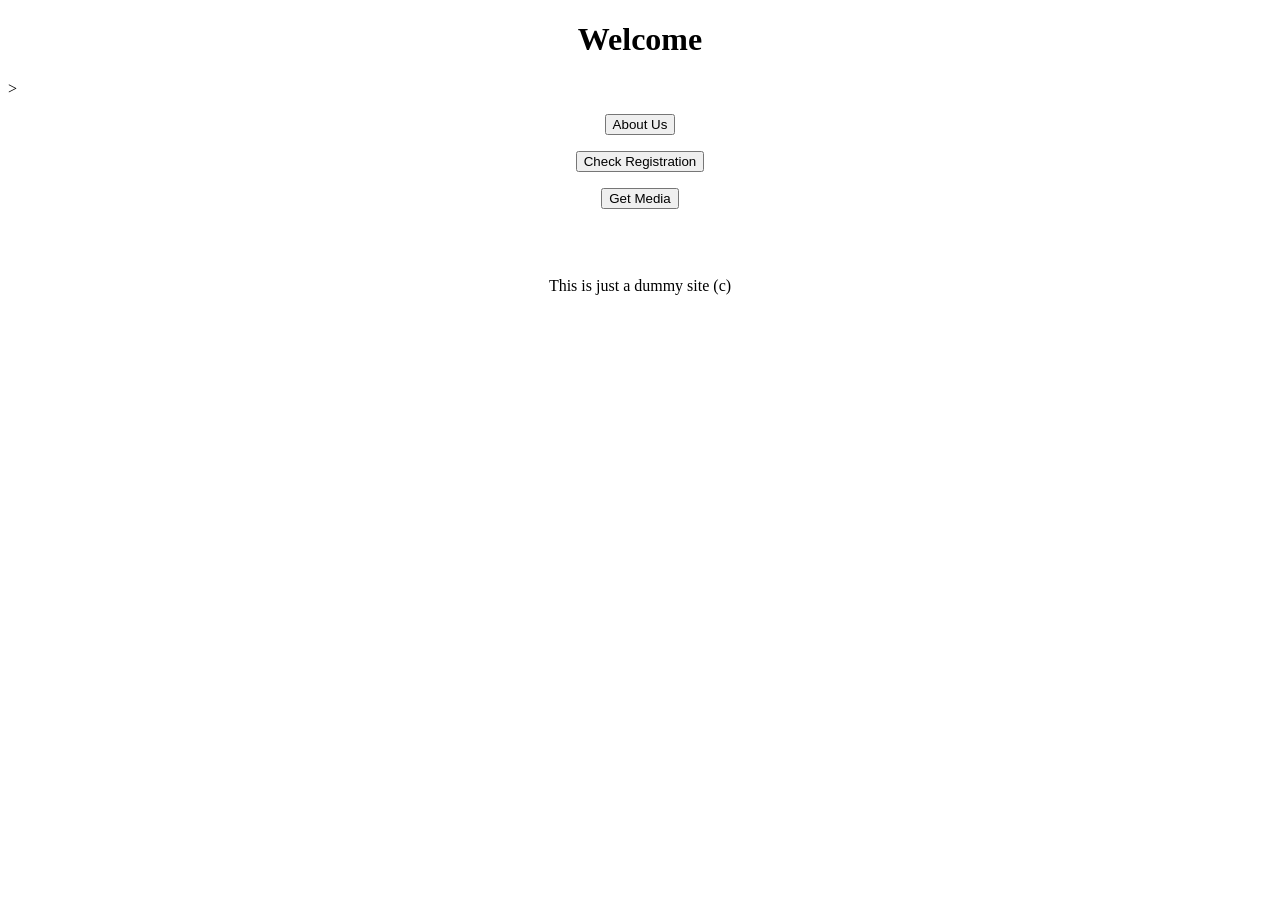
==== src/main/java/tasks/day14/megaSite/index.html @ 38178fb8 "add xpath task" ====
<!DOCTYPE HTML PUBLIC "-//W3C//DTD HTML 4.01 Transitional//EN"
        "http://www.w3.org/TR/html4/loose.dtd">
<html lang="en">
<head>
    <meta http-equiv="Content-Type" content="text/html" charset="UTF-8">
    <title>Main page</title>
    <script type="text/javascript" src="myscript.js"></script>
    <link rel="icon" href="images/favicon.ico" type="image/x-icon">
    <link type="text/css" rel="stylsheet" href="css/style.css" >
 </head>
<body>
<H1 align="center">Welcome</H1>>
<br>
<form method="get" action="about.html">
    <p align="center">
        <input id="about_value" type="submit" value="About Us" onmouseover="hideValue(this)"
               onmouseout="setValue(this)">
    </p>
</form>
<form method="get" action="app/index.php" onmouseover="hideValue(this)" onmouseout="setValue(this)">
    <p align="center">
        <input onmouseover="hideValue(this)" onmouseout="setValue(this)" id="regis_value" type="submit"
               value="Check Registration">
    </p>
</form>

<form method="get" action="media.html">
    <p align="center">
        <input id="media_value" type="submit" value="Get Media">
    </p>
</form>
<br>
<br>
<p align="center">
    This is just a dummy site (c)
</p>

</body>
</html>
---- src/main/java/tasks/day14/megaSite/css/style.css ----
H1 {
color: #333366;
font-size: 200%;
font-family: Arial, Verdana, sans-serif;
text-align: center;
}
p {
text-align: center;
}
#about_value .unput{
	text-align: center;
}
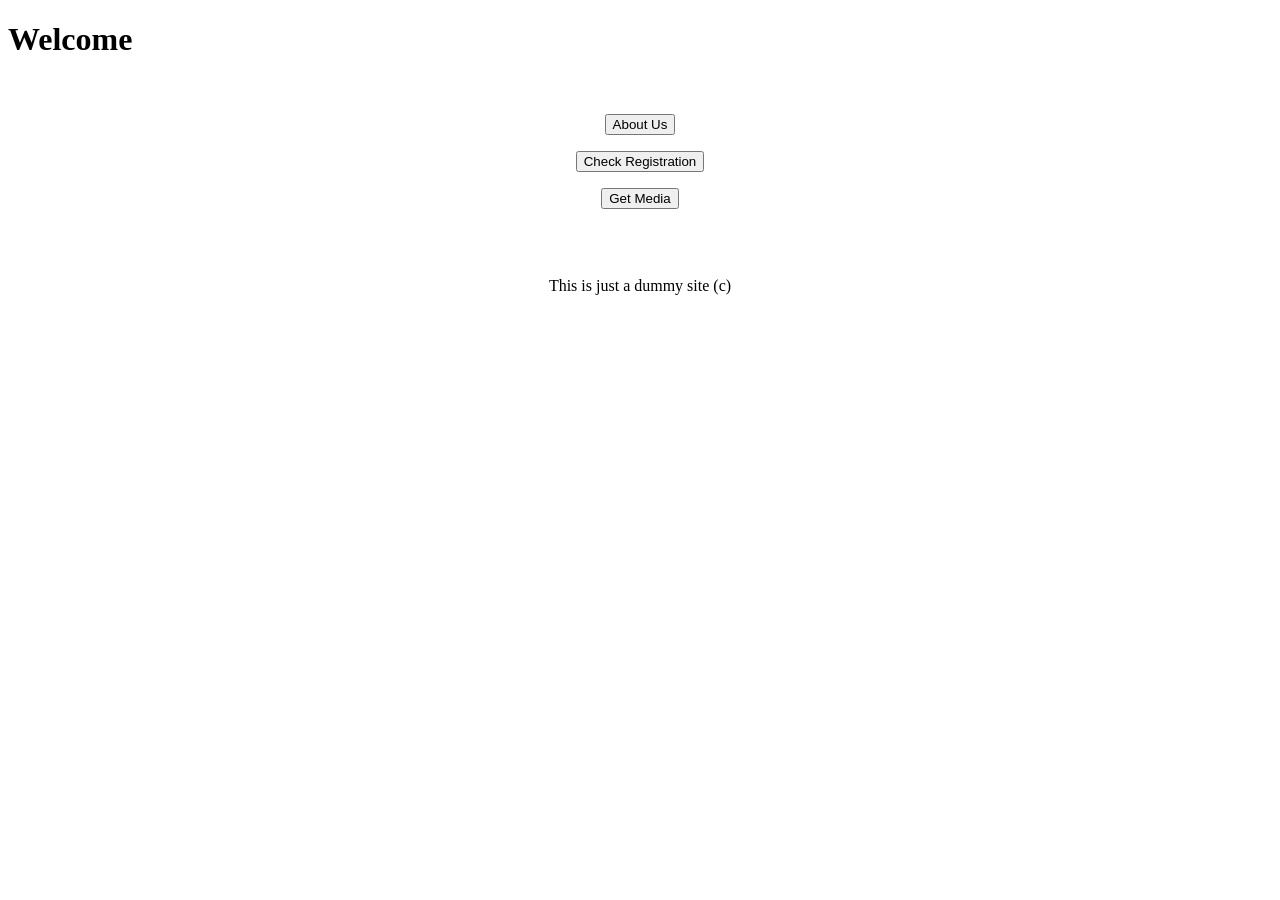
==== commit ec80e8ac: "add xpath task" ====
--- a/src/main/java/tasks/day14/megaSite/index.html
+++ b/src/main/java/tasks/day14/megaSite/index.html
@@ -1,15 +1,15 @@
 <!DOCTYPE HTML PUBLIC "-//W3C//DTD HTML 4.01 Transitional//EN"
         "http://www.w3.org/TR/html4/loose.dtd">
-<html lang="en">
+<html>
 <head>
     <meta http-equiv="Content-Type" content="text/html" charset="UTF-8">
     <title>Main page</title>
     <script type="text/javascript" src="myscript.js"></script>
     <link rel="icon" href="images/favicon.ico" type="image/x-icon">
-    <link type="text/css" rel="stylsheet" href="css/style.css" >
+    <link href="style.css" rel="stylеsheet">
  </head>
 <body>
-<H1 align="center">Welcome</H1>>
+<H1>Welcome</H1>
 <br>
 <form method="get" action="about.html">
     <p align="center">
